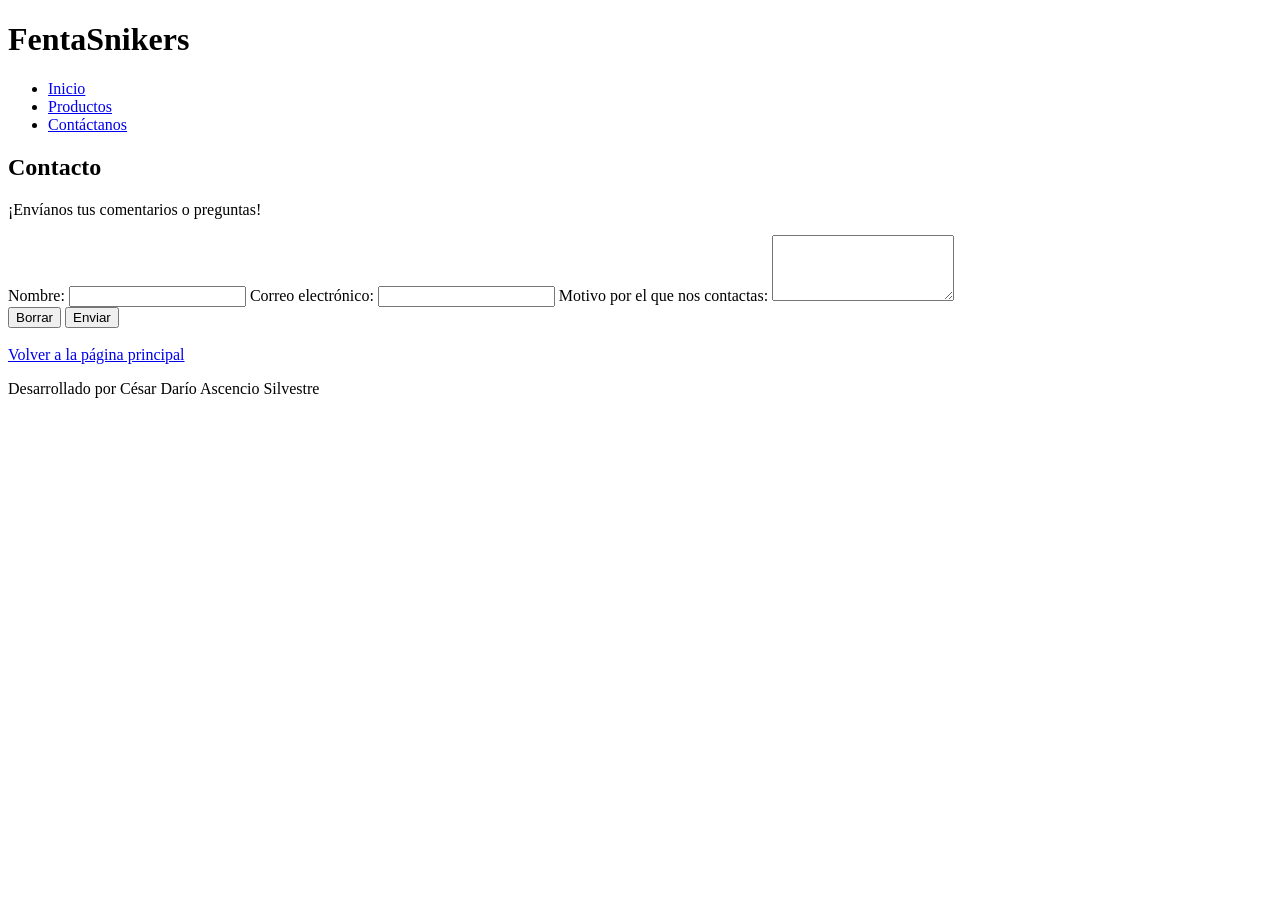
==== formulario.html @ 937cf9cb "Add files via upload" ====
<!DOCTYPE html>
<html>
<head>
    <title>Contacto - FentaSnikers</title>
    <link href="file:///C|/Users/FCCA/Downloads/A5Article/styles.css" rel="stylesheet">
</head>
<body>
    <header>
        <h1 class="titulo-empresa">FentaSnikers</h1>
        <nav class="main-nav">
            <ul>
                <li><a href="file:///C|/Users/FCCA/Downloads/A5Article/index.html">Inicio</a></li>
                <li><a href="#">Productos</a></li>
                <li><a href="file:///C|/Users/FCCA/Downloads/A5Article/formulario.html">Contáctanos</a></li>
            </ul>
        </nav>
    </header>

    <main class="contenedor-formulario">
        <h2 class="titulo-principal">Contacto</h2>
        <p class="subtitulo">¡Envíanos tus comentarios o preguntas!</p>   
        
        <form action="#" method="POST"> 
            
            <label for="nombre" class="etiqueta-formulario">Nombre:</label>
            <input type="text" id="nombre" name="nombre" class="campo-texto" required>
            
            <label for="email" class="etiqueta-formulario">Correo electrónico:</label>
            <input type="email" id="email" name="email" class="campo-texto" required>
            
            <label for="motivo" class="etiqueta-formulario">Motivo por el que nos contactas:</label>
            <textarea id="motivo" name="motivo" rows="4" class="campo-texto-largo" required></textarea>
            
            <div class="contenedor-botones">
                <input type="reset" value="Borrar" class="boton boton-borrar">
                <input type="submit" value="Enviar" class="boton boton-enviar">
            </div>
        </form>

        <br>
        <a href="file:///C|/Users/FCCA/Downloads/A5Article/index.html" class="enlace-volver">Volver a la página principal</a>
    </main>

    <footer>
        <p>Desarrollado por César Darío Ascencio Silvestre</p>
    </footer>
</body>
</html>
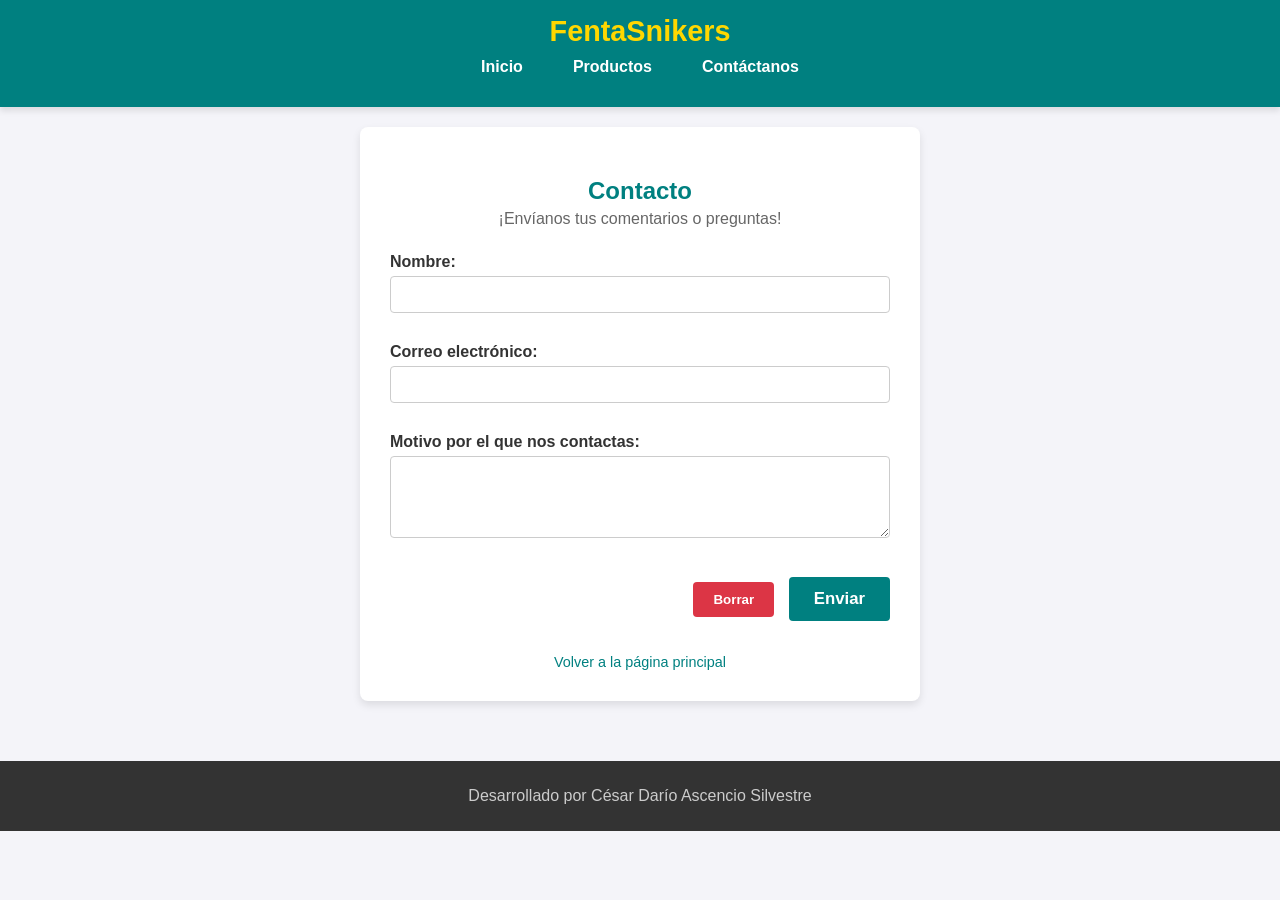
==== commit fa74df1c: "Remove absolute paths and use relative links" ====
--- a/formulario.html
+++ b/formulario.html
@@ -2,16 +2,16 @@
 <html>
 <head>
     <title>Contacto - FentaSnikers</title>
-    <link href="file:///C|/Users/FCCA/Downloads/A5Article/styles.css" rel="stylesheet">
+    <link href="styles.css" rel="stylesheet">
 </head>
 <body>
     <header>
         <h1 class="titulo-empresa">FentaSnikers</h1>
         <nav class="main-nav">
             <ul>
-                <li><a href="file:///C|/Users/FCCA/Downloads/A5Article/index.html">Inicio</a></li>
+                <li><a href="index.html">Inicio</a></li>
                 <li><a href="#">Productos</a></li>
-                <li><a href="file:///C|/Users/FCCA/Downloads/A5Article/formulario.html">Contáctanos</a></li>
+                <li><a href="formulario.html">Contáctanos</a></li>
             </ul>
         </nav>
     </header>
@@ -38,11 +38,11 @@
         </form>
 
         <br>
-        <a href="file:///C|/Users/FCCA/Downloads/A5Article/index.html" class="enlace-volver">Volver a la página principal</a>
+        <a href="index.html" class="enlace-volver">Volver a la página principal</a>
     </main>
 
     <footer>
         <p>Desarrollado por César Darío Ascencio Silvestre</p>
     </footer>
 </body>
-</html>+</html>
--- a/styles.css
+++ b/styles.css
@@ -0,0 +1,216 @@
+body {
+    display: flex;
+    flex-direction: column; 
+    align-items: center;    
+    padding-top: 0;
+    
+    /* REPETICIÓN APLICADA - RUTA CORREGIDA CON BARRAS DIAGONALES (/) */
+    background-image: url('C:/Users/FCCA/Downloads/A5Article/fentaSniker.jpg'); 
+¿    background-size: 150px; /* Tamaño ajustado para un patrón visible */
+    background-color: #f4f4f9; 
+    
+    font-family: Arial, sans-serif;
+    margin: 0;
+    min-height: 100vh; 
+}
+
+/* HEADER - Encabezado (CRAP: Contraste y Alineación) */
+header {
+    width: 100%;
+    background-color: #008080; /* Contraste de Color Primario */
+    color: white;
+    padding: 15px 0;
+    text-align: center;
+    box-shadow: 0 4px 6px rgba(0, 0, 0, 0.1);
+}
+
+.titulo-empresa {
+    margin: 0;
+    font-size: 1.8em;
+    color: #FFD700; /* Contraste de Color de Acento */
+}
+
+/* FOOTER - Pie de página (CRAP: Alineación) */
+footer {
+    width: 100%;
+    background-color: #333;
+    color: #ccc;
+    text-align: center;
+    padding: 10px 0;
+    margin-top: 40px; 
+}
+
+/* Contenedores principales (Con fondo blanco para Contraste sobre el patrón repetido) */
+.contenedor-principal {
+    max-width: 800px;
+    width: 90%;
+    background-color: #ffffff; 
+    color: #333; 
+    box-shadow: 0 4px 8px rgba(0, 0, 0, 0.1); 
+    border-radius: 8px;
+    padding: 30px; 
+    margin: 20px 0;
+    text-align: center; 
+}
+
+.contenedor-formulario {
+    max-width: 500px; 
+    width: 90%;
+    background-color: #ffffff; 
+    color: #333; 
+    box-shadow: 0 4px 8px rgba(0, 0, 0, 0.1); 
+    border-radius: 8px;
+    padding: 30px; 
+    margin: 20px 0;
+    text-align: center; 
+}
+
+/* Menú de navegación */
+.main-nav ul { 
+    list-style: none; 
+    padding: 0;
+    display: flex;
+    justify-content: center;
+    gap: 30px;
+    margin-top: 10px;
+}
+
+.main-nav ul li a {
+    text-decoration: none;
+    color: white; 
+    font-weight: bold;
+    padding: 5px 10px;
+    transition: color 0.3s;
+}
+
+.main-nav ul li a:hover {
+    color: #FFD700; /* Contraste: Color Gold en hover */
+}
+
+/* Estilos de títulos */
+.titulo-principal {
+    color: #008080; 
+    margin-bottom: 5px;
+}
+
+.subtitulo {
+    color: #666;
+    margin-top: 0;
+    margin-bottom: 25px;
+}
+
+/* Estilos de las imágenes y tabla */
+.contenedor-principal table {
+    margin: 20px auto;
+    text-align: center; 
+}
+
+.contenedor-principal img {
+    max-width: 100%;
+    height: auto;
+    border-radius: 4px;
+    box-shadow: 0 2px 4px rgba(0, 0, 0, 0.1);
+    margin: 15px 0;
+}
+
+/* Estilo para el Article de información (CRAP: Contraste y Alineación) */
+.tenis-correr-info {
+    text-align: left; 
+    border: 1px solid #008080; 
+    padding: 20px;
+    margin: 30px auto;
+    background-color: #e0ffff;
+	de texto */
+    border-radius: 6px;
+}
+
+.tenis-correr-info h2 {
+    color: #008080;
+    border-bottom: 1px solid #008080;
+    padding-bottom: 10px;
+}
+
+/* Estilos del Formulario (CRAP: Alineación) */
+.contenedor-formulario form {
+    text-align: left; 
+}
+
+.etiqueta-formulario {
+    display: block; 
+    text-align: left; 
+    font-weight: bold;
+    color: #333;
+    margin-top: 15px; 
+    margin-bottom: 5px;
+}
+
+.campo-texto, .campo-texto-largo {
+    width: 100%;
+    padding: 10px;
+    margin-bottom: 15px; 
+    border: 1px solid #ccc;
+    border-radius: 4px;
+    box-sizing: border-box; 
+    transition: border-color 0.3s;
+}
+
+.campo-texto:focus, .campo-texto-largo:focus {
+    border-color: #008080; 
+    outline: none;
+}
+
+.campo-texto-largo {
+    resize: vertical; 
+}
+
+/* Estilos para los botones (CRAP: Contraste y Alineación) */
+.contenedor-botones {
+    text-align: right; 
+    margin-top: 20px;
+}
+
+.boton {
+    padding: 10px 20px;
+    border: none;
+    border-radius: 4px;
+    cursor: pointer;
+    font-weight: bold;
+    transition: background-color 0.3s ease, padding 0.3s;
+    margin-left: 10px;
+}
+
+/* Botón Enviar (Contraste de Color y Tamaño) */
+.boton-enviar {
+    background-color: #008080; 
+    color: white;
+    padding: 12px 25px; 
+    font-size: 1.05em;
+}
+
+.boton-enviar:hover {
+    background-color: #FFD700; 
+    color: #008080;
+}
+
+/* Botón Borrar (Contraste de Color) */
+.boton-borrar {
+    background-color: #dc3545; 
+    color: white;
+}
+
+.boton-borrar:hover {
+    background-color: #a71d2a;
+}
+
+/* Estilo para el enlace de volver */
+.enlace-volver {
+    color: #008080;
+    text-decoration: none;
+    font-size: 0.9em;
+    display: inline-block;
+    margin-top: 15px;
+}
+
+.enlace-volver:hover {
+    text-decoration: underline;
+}
